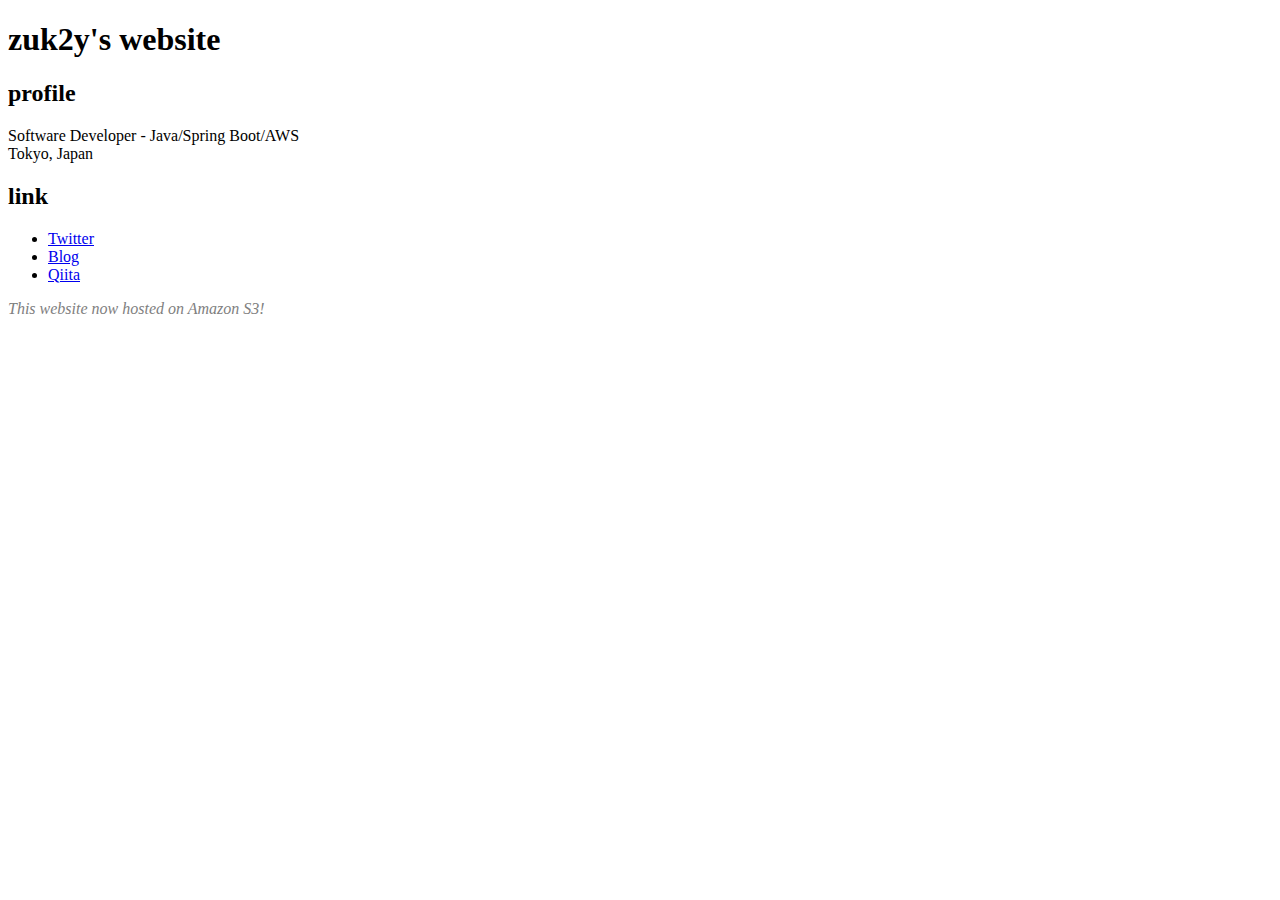
==== deproy_targets/index.html @ ceebc202 "自動デプロイを設定" ====
<!DOCTYPE html>
<html>
<head>
    <title>zuk2y's website</title>
    <meta charset="utf-8">
    <link rel="stylesheet" href="css/stylesheet.css">
</head>
<body>
 <h1>zuk2y's website</h1>
 <h2>profile</h2>
 <p>
    Software Developer - Java/Spring Boot/AWS<br>
    Tokyo, Japan
 </p>
 <h2>link</h2>
 <p>
     <ul>
         <li><a href="https://twitter.com/zuk2y">Twitter</a></li>
         <li><a href="https://zuk2y.hatenadiary.com/">Blog</a></li>
         <li><a href="https://qiita.com/zuk2y">Qiita</a></li>
     </ul>
 </p>
 <p class="supplement">This website now hosted on Amazon S3!</p>
</body>
</html>
---- deproy_targets/css/stylesheet.css ----
body {
    font-family: serif;
    color: black;
}

.supplement {
    font-style: oblique;
    color: gray;
}
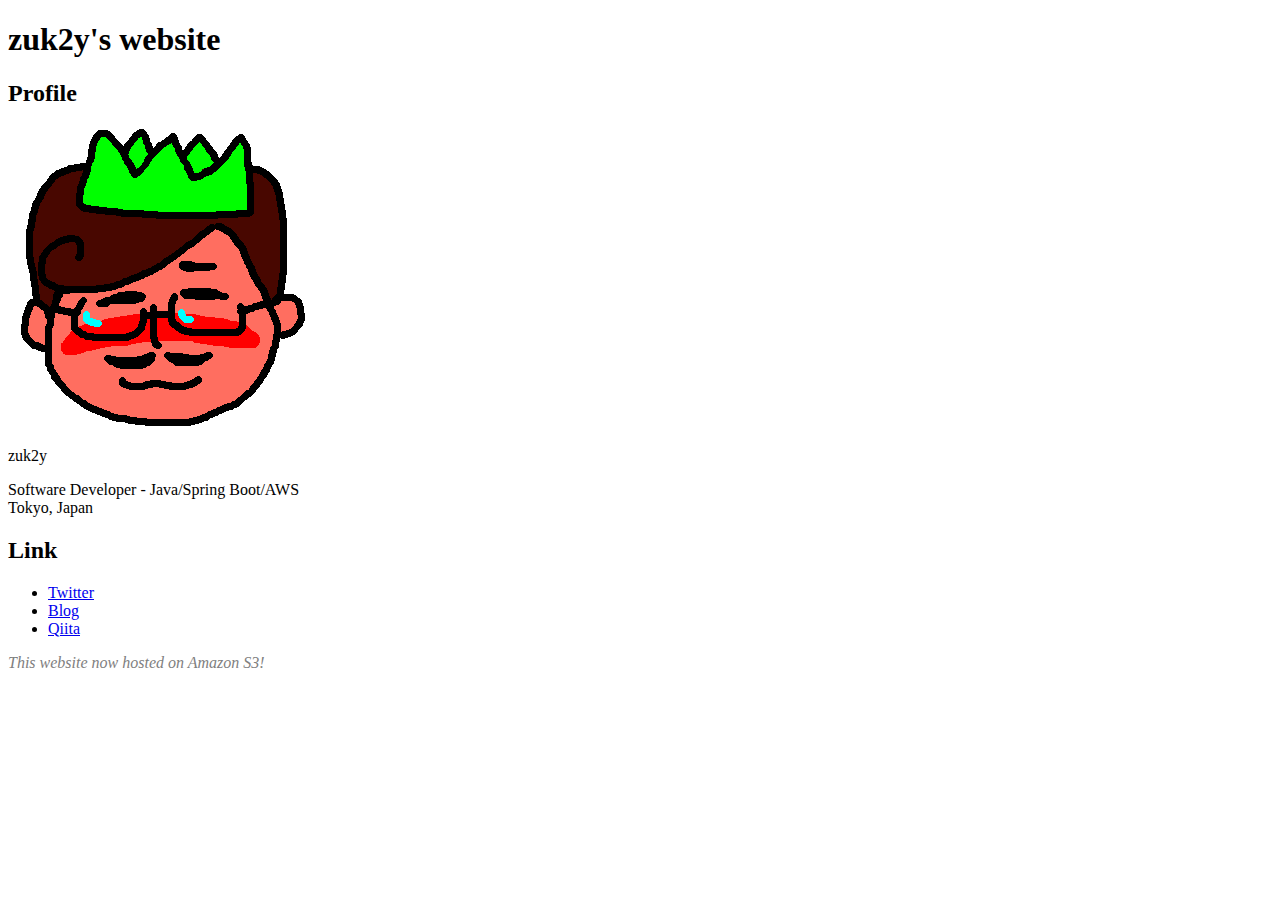
==== commit b66c7de5: "プロフィール画像を追加" ====
--- a/deproy_targets/index.html
+++ b/deproy_targets/index.html
@@ -7,12 +7,18 @@
 </head>
 <body>
  <h1>zuk2y's website</h1>
- <h2>profile</h2>
+ <h2>Profile</h2>
+ <p class=prof_img>
+    <img src="img/zuk2y.png" alt="zuk2y" title="zuk2y">
+</p>
+ <p>
+     zuk2y
+</p>
  <p>
     Software Developer - Java/Spring Boot/AWS<br>
     Tokyo, Japan
  </p>
- <h2>link</h2>
+ <h2>Link</h2>
  <p>
      <ul>
          <li><a href="https://twitter.com/zuk2y">Twitter</a></li>
--- a/deproy_targets/css/stylesheet.css
+++ b/deproy_targets/css/stylesheet.css
@@ -6,4 +6,4 @@
 .supplement {
     font-style: oblique;
     color: gray;
-}+}
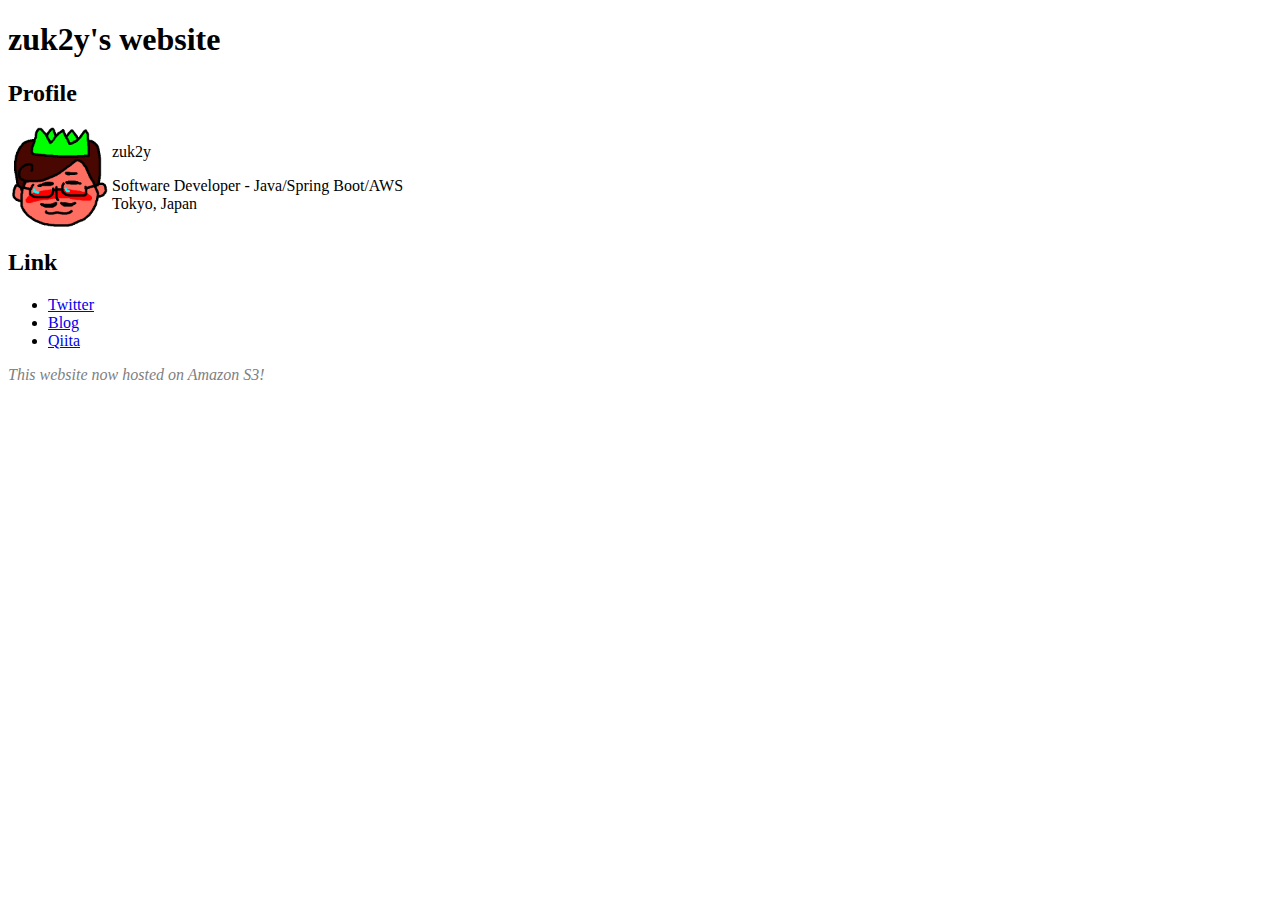
==== commit b7877f10: "プロフィールの画像とテキストを横並びに修正" ====
--- a/deproy_targets/index.html
+++ b/deproy_targets/index.html
@@ -1,31 +1,31 @@
 <!DOCTYPE html>
 <html>
-<head>
-    <title>zuk2y's website</title>
-    <meta charset="utf-8">
-    <link rel="stylesheet" href="css/stylesheet.css">
-</head>
-<body>
- <h1>zuk2y's website</h1>
- <h2>Profile</h2>
- <p class=prof_img>
-    <img src="img/zuk2y.png" alt="zuk2y" title="zuk2y">
-</p>
- <p>
-     zuk2y
-</p>
- <p>
-    Software Developer - Java/Spring Boot/AWS<br>
-    Tokyo, Japan
- </p>
- <h2>Link</h2>
- <p>
-     <ul>
-         <li><a href="https://twitter.com/zuk2y">Twitter</a></li>
-         <li><a href="https://zuk2y.hatenadiary.com/">Blog</a></li>
-         <li><a href="https://qiita.com/zuk2y">Qiita</a></li>
-     </ul>
- </p>
- <p class="supplement">This website now hosted on Amazon S3!</p>
-</body>
+    <head>
+        <title>zuk2y's website</title>
+        <meta charset="utf-8">
+        <link rel="stylesheet" href="css/stylesheet.css">
+    </head>
+    <body>
+        <h1>zuk2y's website</h1>
+        <h2>Profile</h2>
+        <div class=prof>
+            <img src="img/zuk2y.png" alt="zuk2y" title="zuk2y">
+            <div class=prof_msg>
+                <p>
+                    zuk2y
+                </p>
+                <p>
+                    Software Developer - Java/Spring Boot/AWS<br>
+                    Tokyo, Japan
+                </p>
+            </div>
+        </div>
+        <h2>Link</h2>
+        <ul>
+            <li><a href="https://twitter.com/zuk2y">Twitter</a></li>
+            <li><a href="https://zuk2y.hatenadiary.com/">Blog</a></li>
+            <li><a href="https://qiita.com/zuk2y">Qiita</a></li>
+        </ul>
+        <p class="supplement">This website now hosted on Amazon S3!</p>
+    </body>
 </html>
--- a/deproy_targets/css/stylesheet.css
+++ b/deproy_targets/css/stylesheet.css
@@ -1,6 +1,16 @@
 body {
     font-family: serif;
     color: black;
+}
+
+.prof img{
+    width: 100px;
+    vertical-align:top;
+}
+
+.prof .prof_msg {
+    display: inline-block;
+    vertical-align:top;
 }
 
 .supplement {
